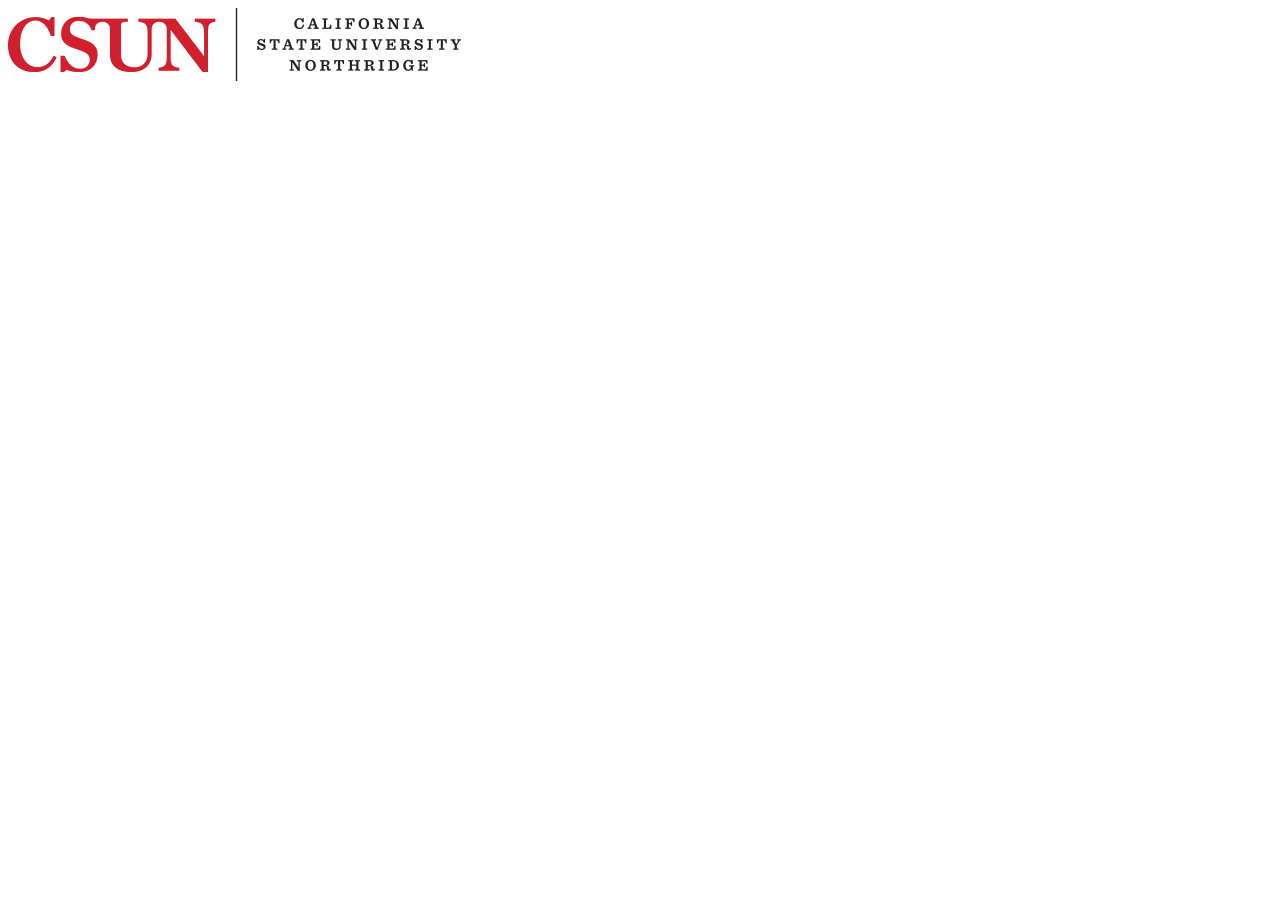
==== courses.html @ ce944e26 "Initial commit" ====
<!DOCTYPE html>
<html lang="en">
<head>
  <meta charset="UTF-8">
  <meta name="viewport" content="width=device-width, initial-scale=1.0">
  <meta http-equiv="X-UA-Compatible" content="ie=edge">
  <title>Courses</title>
  <link rel="stylesheet" href="css/courses.css">
  <script src="lib/jquery-3.3.1.min.js"></script>
  <script src="js/courses.js"></script>
</head>
<body>
    <nav>
        <a href="index.html"><img src="img/logo.png" alt="CSUN Logo"></a>
    </nav>
    <div id="course-results"></div>
</body>
</html>
---- css/courses.css ----
#course-results p {
  margin: 2px 0;
}

details {
  padding: 3px;
  border: 2px solid black;
  width: 100%;
}
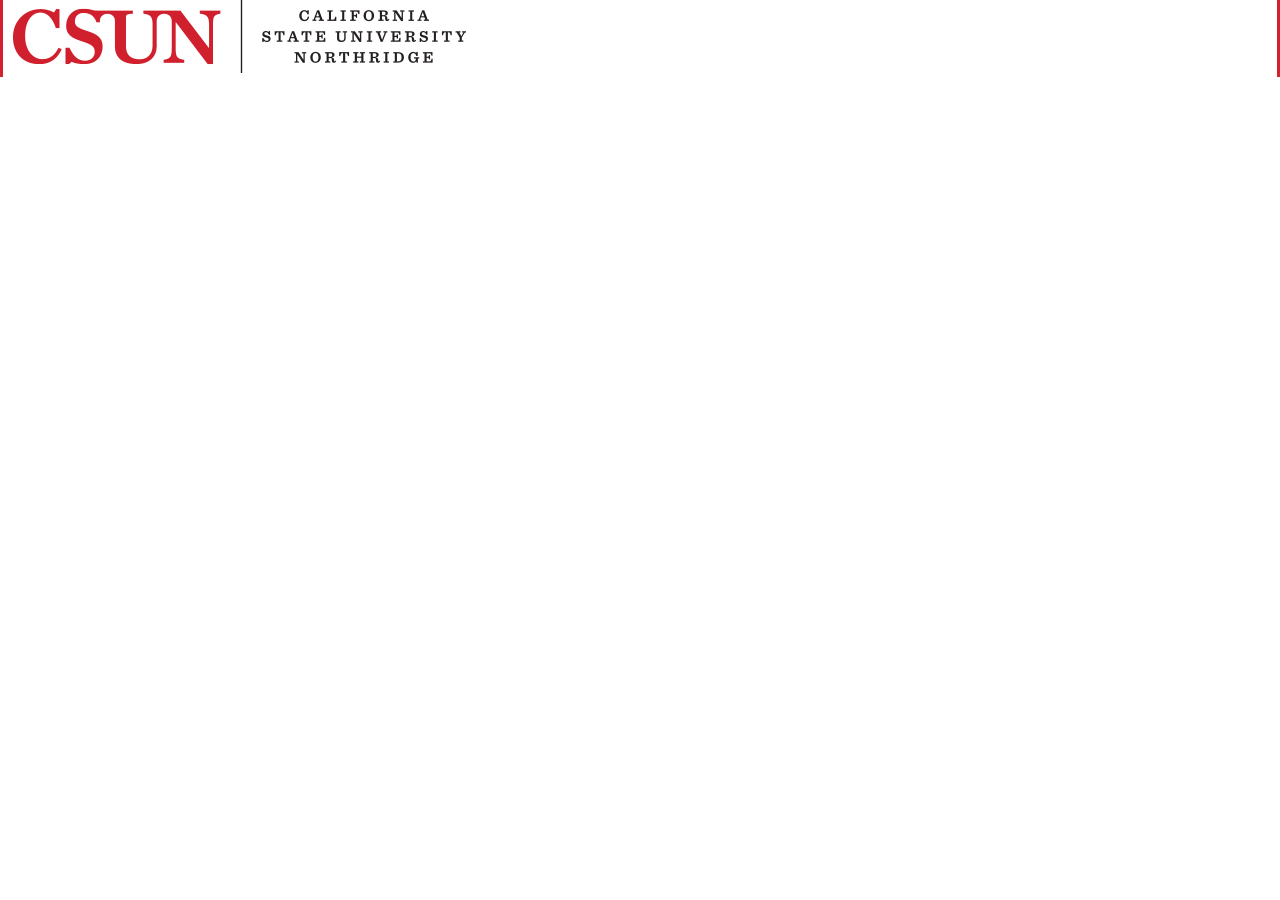
==== commit 4b5df4a2: "Evrything but conflict popup and placeholder calendar elaments done." ====
--- a/courses.html
+++ b/courses.html
@@ -4,15 +4,18 @@
   <meta charset="UTF-8">
   <meta name="viewport" content="width=device-width, initial-scale=1.0">
   <meta http-equiv="X-UA-Compatible" content="ie=edge">
-  <title>Courses</title>
+  <link rel="stylesheet" href="css/styles.css">
   <link rel="stylesheet" href="css/courses.css">
   <script src="lib/jquery-3.3.1.min.js"></script>
   <script src="js/courses.js"></script>
+  <title>Courses</title>
 </head>
 <body>
+  <div id="container">
     <nav>
         <a href="index.html"><img src="img/logo.png" alt="CSUN Logo"></a>
     </nav>
     <div id="course-results"></div>
+  </div>
 </body>
 </html>--- a/css/styles.css
+++ b/css/styles.css
@@ -0,0 +1,10 @@
+body {
+  margin: 0;
+  border-left: #D22030 solid 3px;
+  border-right: #D22030 solid 3px;
+}
+
+#container {
+  margin-left: 10px;
+  margin-right: 10px;
+}--- a/css/courses.css
+++ b/css/courses.css
@@ -3,6 +3,7 @@
 }
 
 details {
+  margin: 1px;
   padding: 3px;
   border: 2px solid black;
   width: 100%;
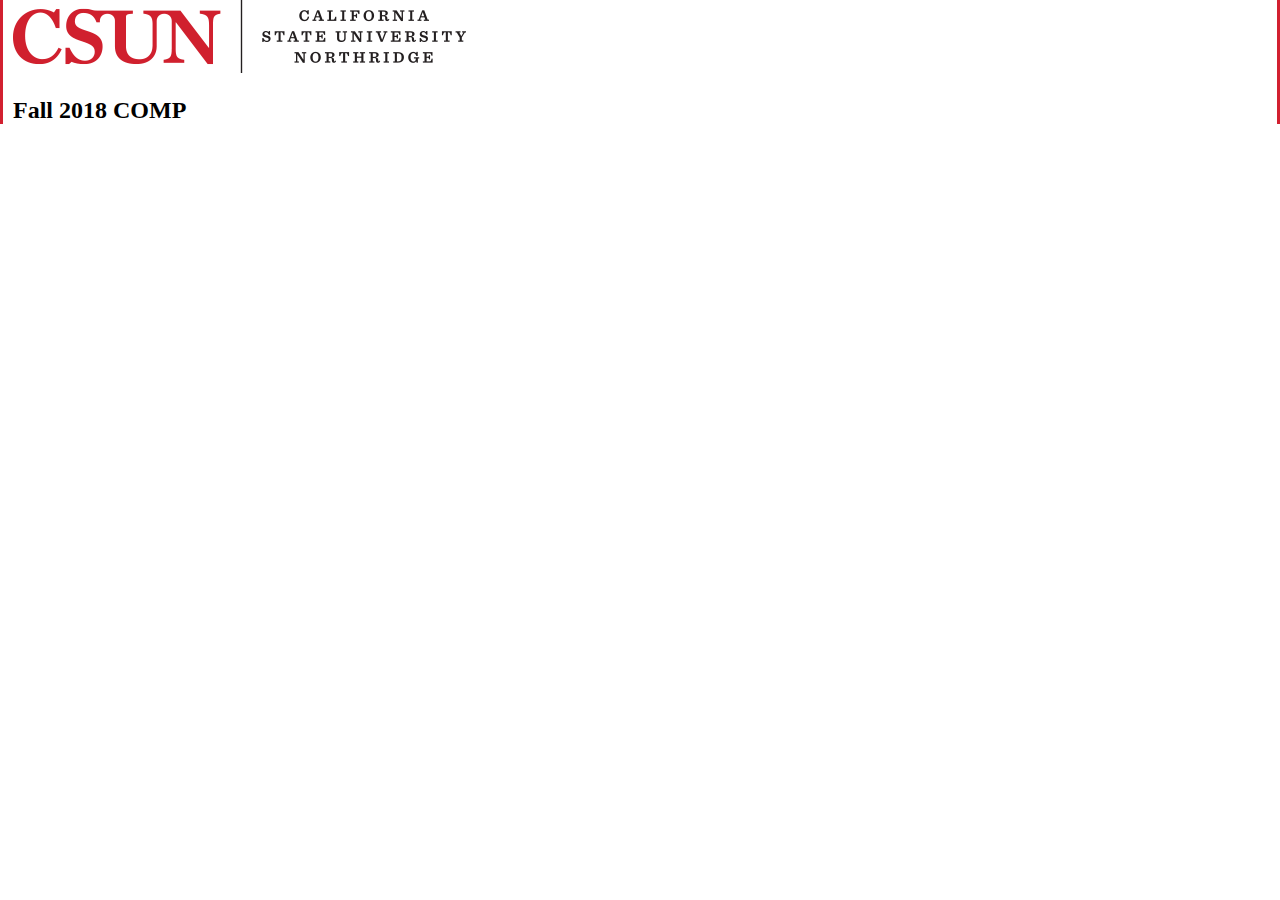
==== commit 5227a6ba: "Done" ====
--- a/courses.html
+++ b/courses.html
@@ -15,6 +15,7 @@
     <nav>
         <a href="index.html"><img src="img/logo.png" alt="CSUN Logo"></a>
     </nav>
+    <h2>Fall 2018 COMP</h2>
     <div id="course-results"></div>
   </div>
 </body>
